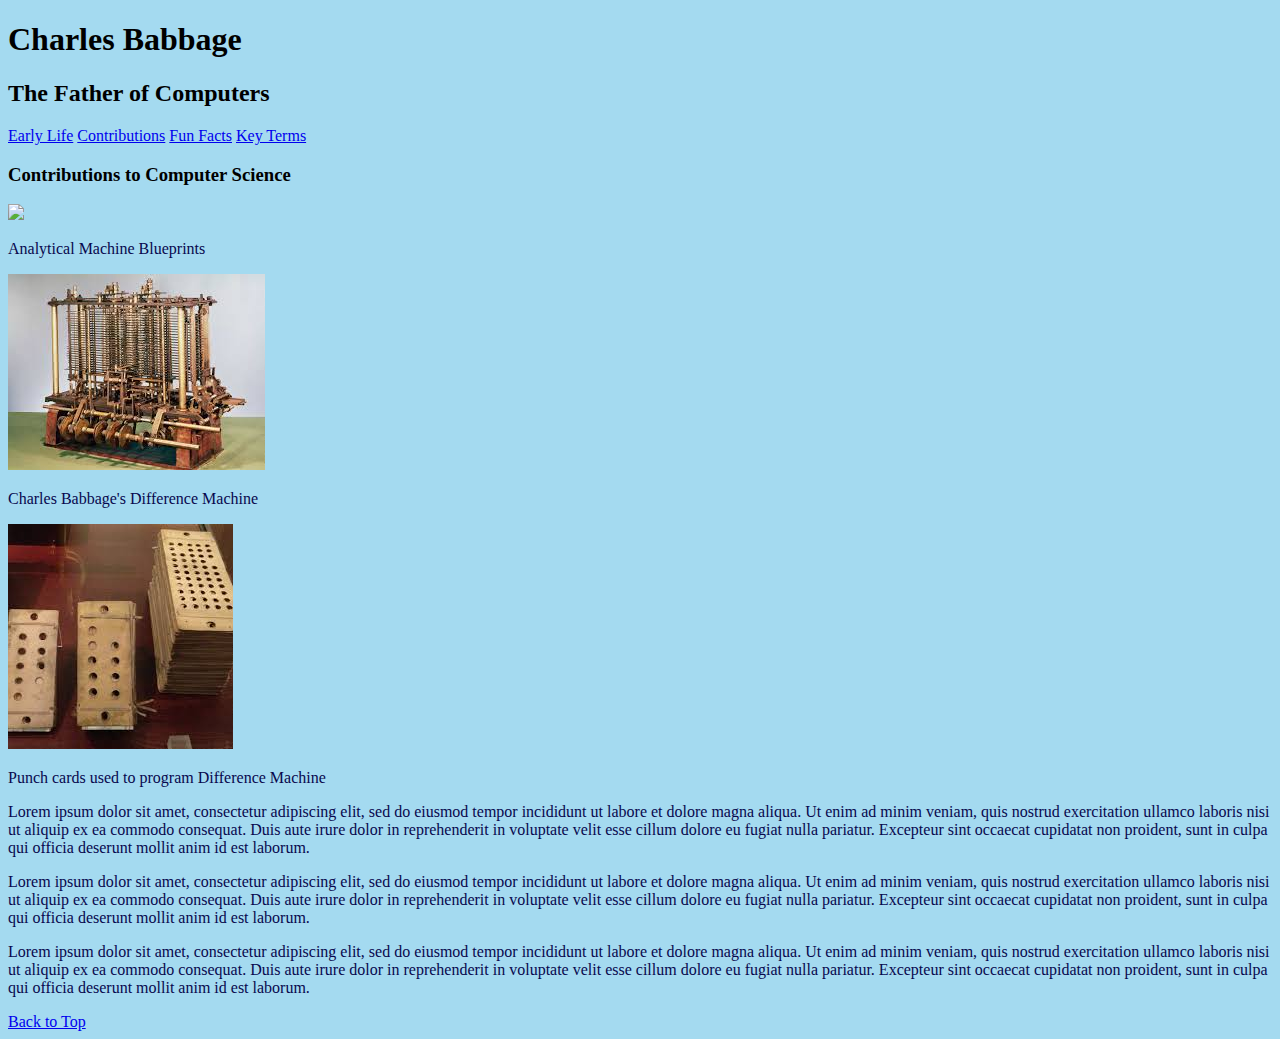
==== contributions.html @ 7ec18fcb "html portion of webpage" ====
<!DOCTYPE html>
<html lang="en">
<head>
    <meta charset="UTF-8">
    <meta name="viewport" content="width=device-width, initial-scale=1.0">
    <title>Charles Babbage: Contributions</title>
    <link rel="stylesheet" href="styles.css">
</head>
<body>
    <header id="top">
        <h1>Charles Babbage</h1>
        <h2>The Father of Computers</h2>
        <div>
            <a href="index.html">Early Life</a>
            <a href="#cs">Contributions</a>
            <a href="funfacts.html">Fun Facts</a>
            <a href="keyterms.html">Key Terms</a>
        </div>
        
    </header>

    <div id="cs">
        <h3>Contributions to Computer Science</h3>
        <div>
            <div>
                <img src="https://c8.alamy.com/comp/2J62CBA/[base64].jpg">
                <p>Analytical Machine Blueprints</p>
            </div>
            <div>
                <img src="[data-uri]">
                <p>Charles Babbage's Difference Machine</p>
            </div>
            <div>
                <img src="[data-uri]">
                <p>Punch cards used to program Difference Machine</p>
            </div>
        </div>
        <p>Lorem ipsum dolor sit amet, consectetur adipiscing elit, sed do eiusmod tempor incididunt ut labore et dolore magna aliqua. Ut enim ad minim veniam, quis nostrud exercitation ullamco laboris nisi ut aliquip ex ea commodo consequat. Duis aute irure dolor in reprehenderit in voluptate velit esse cillum dolore eu fugiat nulla pariatur. Excepteur sint occaecat cupidatat non proident, sunt in culpa qui officia deserunt mollit anim id est laborum.</p>

        <p>Lorem ipsum dolor sit amet, consectetur adipiscing elit, sed do eiusmod tempor incididunt ut labore et dolore magna aliqua. Ut enim ad minim veniam, quis nostrud exercitation ullamco laboris nisi ut aliquip ex ea commodo consequat. Duis aute irure dolor in reprehenderit in voluptate velit esse cillum dolore eu fugiat nulla pariatur. Excepteur sint occaecat cupidatat non proident, sunt in culpa qui officia deserunt mollit anim id est laborum.</p>

        <p>Lorem ipsum dolor sit amet, consectetur adipiscing elit, sed do eiusmod tempor incididunt ut labore et dolore magna aliqua. Ut enim ad minim veniam, quis nostrud exercitation ullamco laboris nisi ut aliquip ex ea commodo consequat. Duis aute irure dolor in reprehenderit in voluptate velit esse cillum dolore eu fugiat nulla pariatur. Excepteur sint occaecat cupidatat non proident, sunt in culpa qui officia deserunt mollit anim id est laborum.</p>
    </div>

    <a href="#top">Back to Top</a>

</body>
</html>
---- styles.css ----
body {
    background-color: rgb(164, 218, 240);
}

p {
    color: rgb(8, 8, 78);
}
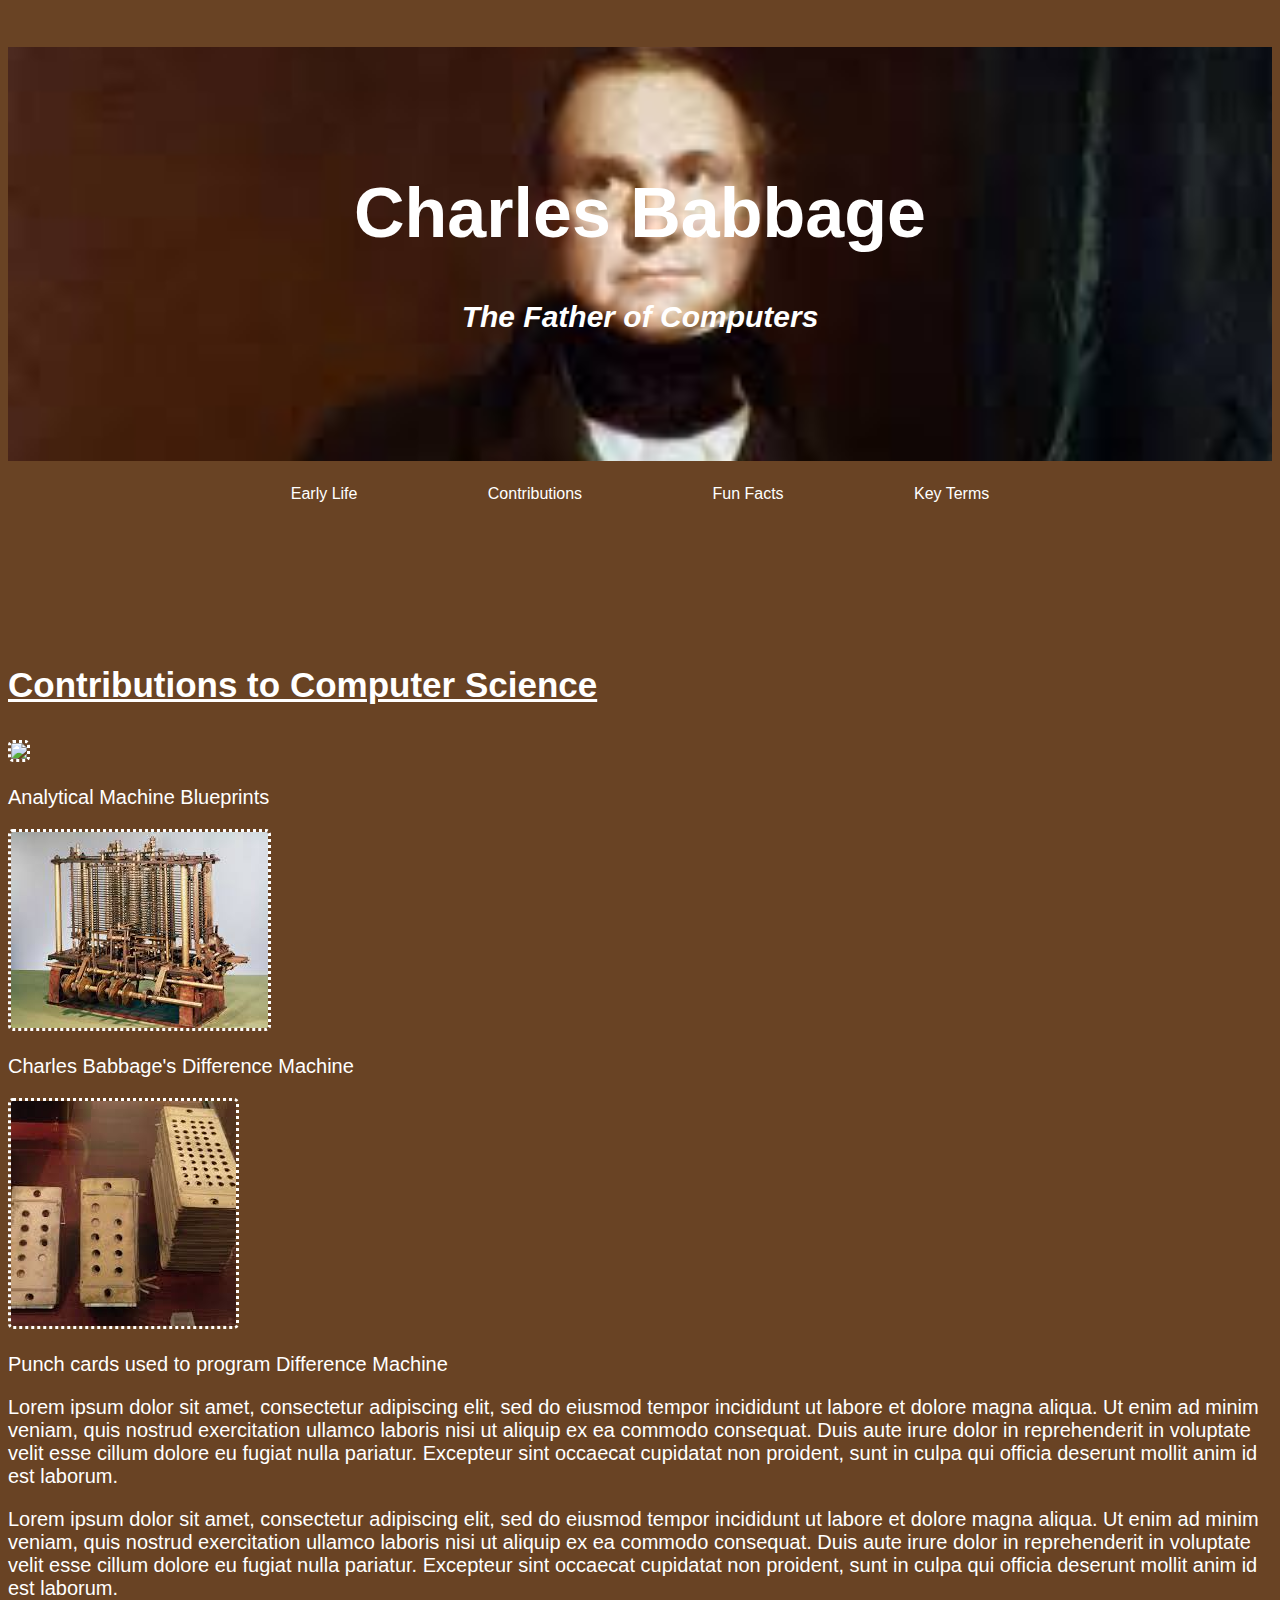
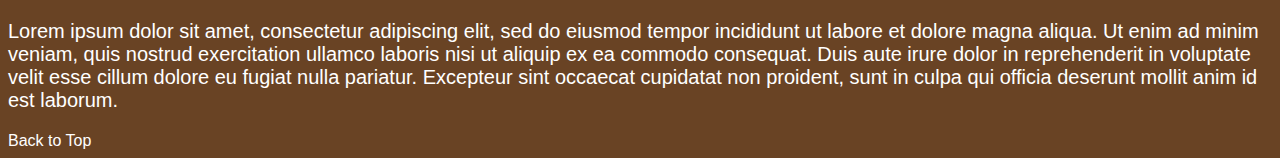
==== commit 39aa4475: "sep 20 update" ====
--- a/contributions.html
+++ b/contributions.html
@@ -10,14 +10,14 @@
     <header id="top">
         <h1>Charles Babbage</h1>
         <h2>The Father of Computers</h2>
-        <div>
-            <a href="index.html">Early Life</a>
-            <a href="#cs">Contributions</a>
-            <a href="funfacts.html">Fun Facts</a>
-            <a href="keyterms.html">Key Terms</a>
-        </div>
-        
     </header>
+
+    <div class="nav">
+        <a  class="options" href="index.html">Early Life</a>
+        <a  class="options" href="#cs">Contributions</a>
+        <a  class="options" href="funfacts.html">Fun Facts</a>
+        <a  class="options" href="keyterms.html">Key Terms</a>
+    </div>
 
     <div id="cs">
         <h3>Contributions to Computer Science</h3>
--- a/styles.css
+++ b/styles.css
@@ -1,7 +1,75 @@
 body {
-    background-color: rgb(164, 218, 240);
+    background-color: rgb(105, 67, 36);
+}
+
+header {
+    background-image: url("[data-uri]");
+    background-position: center 40%;
+    background-repeat: no-repeat;
+    background-size: cover;
+}
+
+h1 {
+    color: white;
+    font-family: 'Lucida Sans', 'Lucida Sans Regular', 'Lucida Grande', 'Lucida Sans Unicode', Geneva, Verdana, sans-serif;
+    text-align: center;
+    padding-top: 10%;
+    font-size: 70px;
+}
+
+h2 {
+    color: white;
+    font-family: 'Lucida Sans', 'Lucida Sans Regular', 'Lucida Grande', 'Lucida Sans Unicode', Geneva, Verdana, sans-serif;
+    text-align: center;
+    font-size: 30px;
+    font-style: italic;
+    padding-bottom: 10%;
+}
+
+.nav {
+    text-align: center;
+}
+
+.options {
+    padding-left: 5%;
+    padding-right: 5%;
+}
+
+a {
+    color: white;
+    font-family: 'Lucida Sans', 'Lucida Sans Regular', 'Lucida Grande', 'Lucida Sans Unicode', Geneva, Verdana, sans-serif;
+    text-decoration: none;
+
+}
+
+a:hover {
+    color: rgb(58, 30, 8);
+}
+
+h3 {
+    color: white;
+    font-family: 'Lucida Sans', 'Lucida Sans Regular', 'Lucida Grande', 'Lucida Sans Unicode', Geneva, Verdana, sans-serif;
+    padding-top: 10%;
+    font-size: 35px;
+    text-decoration: underline;
+    text-align: left;
 }
 
 p {
-    color: rgb(8, 8, 78);
+    color: white;
+    font-family: 'Lucida Sans', 'Lucida Sans Regular', 'Lucida Grande', 'Lucida Sans Unicode', Geneva, Verdana, sans-serif;
+    font-size: 20px;
+}
+
+.section {
+    display: flex;
+    padding-top: 5%;
+}
+
+img {
+    border-color: white;
+    border-style: dotted;
+    border-radius: 5px;
+    margin-right: 10px;
+
 }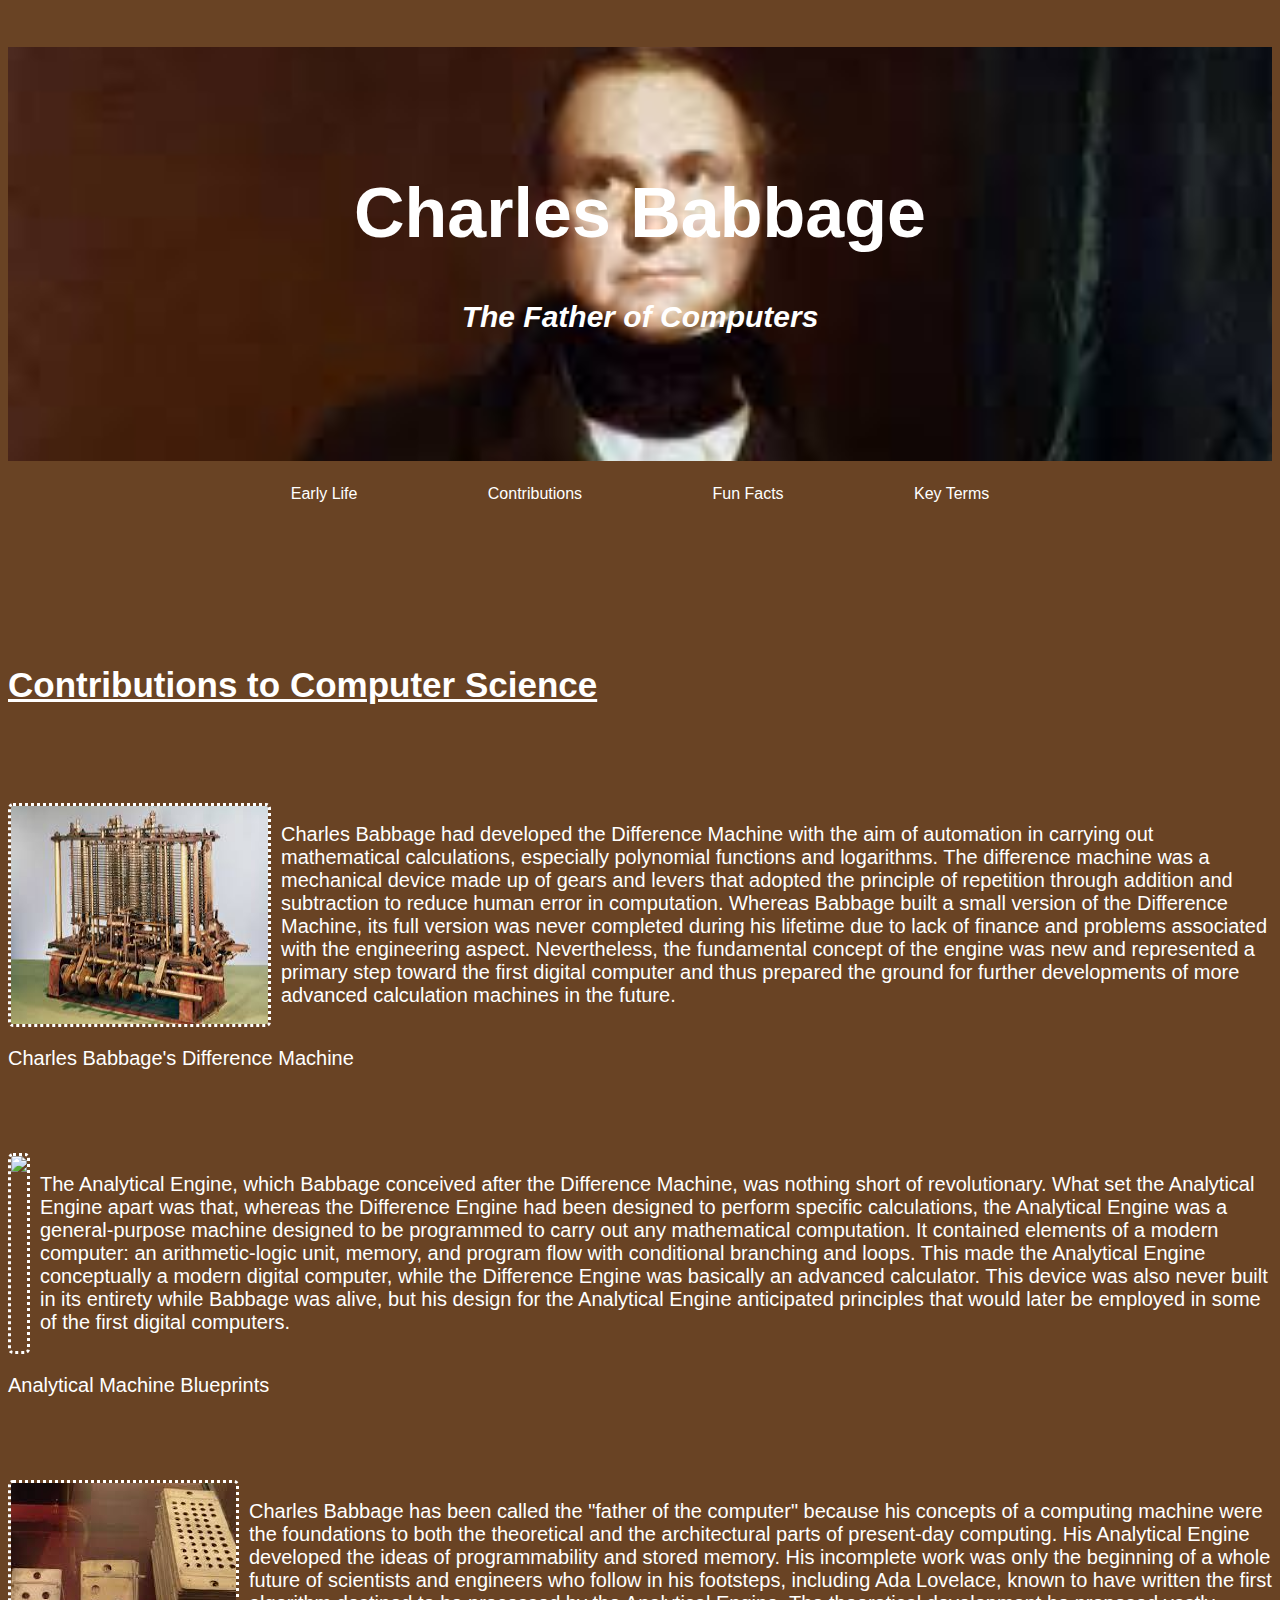
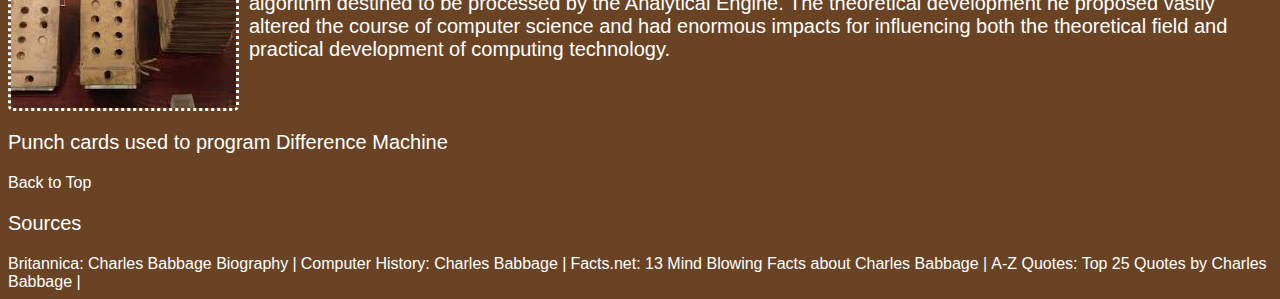
==== commit 3fc402f0: "final update!" ====
--- a/contributions.html
+++ b/contributions.html
@@ -1,48 +1,118 @@
 <!DOCTYPE html>
 <html lang="en">
-<head>
-    <meta charset="UTF-8">
-    <meta name="viewport" content="width=device-width, initial-scale=1.0">
+  <head>
+    <meta charset="UTF-8" />
+    <meta name="viewport" content="width=device-width, initial-scale=1.0" />
     <title>Charles Babbage: Contributions</title>
-    <link rel="stylesheet" href="styles.css">
-</head>
-<body>
+    <link rel="stylesheet" href="styles.css" />
+  </head>
+  <body>
     <header id="top">
-        <h1>Charles Babbage</h1>
-        <h2>The Father of Computers</h2>
+      <h1>Charles Babbage</h1>
+      <h2>The Father of Computers</h2>
     </header>
 
     <div class="nav">
-        <a  class="options" href="index.html">Early Life</a>
-        <a  class="options" href="#cs">Contributions</a>
-        <a  class="options" href="funfacts.html">Fun Facts</a>
-        <a  class="options" href="keyterms.html">Key Terms</a>
+      <a class="options" href="index.html">Early Life</a>
+      <a class="options" href="#cs">Contributions</a>
+      <a class="options" href="funfacts.html">Fun Facts</a>
+      <a class="options" href="keyterms.html">Key Terms</a>
     </div>
 
-    <div id="cs">
-        <h3>Contributions to Computer Science</h3>
-        <div>
-            <div>
-                <img src="https://c8.alamy.com/comp/2J62CBA/[base64].jpg">
-                <p>Analytical Machine Blueprints</p>
-            </div>
-            <div>
-                <img src="[data-uri]">
-                <p>Charles Babbage's Difference Machine</p>
-            </div>
-            <div>
-                <img src="[data-uri]">
-                <p>Punch cards used to program Difference Machine</p>
-            </div>
+    <div class="page" id="cs">
+      <h3>Contributions to Computer Science</h3>
+      <div>
+        <div class="section">
+          <img
+            class="cb-fam"
+            src="[data-uri]"
+          />
+          <p>
+            Charles Babbage had developed the Difference Machine with the aim of
+            automation in carrying out mathematical calculations, especially
+            polynomial functions and logarithms. The difference machine was a
+            mechanical device made up of gears and levers that adopted the
+            principle of repetition through addition and subtraction to reduce
+            human error in computation. Whereas Babbage built a small version of
+            the Difference Machine, its full version was never completed during
+            his lifetime due to lack of finance and problems associated with the
+            engineering aspect. Nevertheless, the fundamental concept of the
+            engine was new and represented a primary step toward the first
+            <a class="term" href="keyterms.html">digital computer</a> and thus
+            prepared the ground for further developments of more advanced
+            calculation machines in the future.
+          </p>
         </div>
-        <p>Lorem ipsum dolor sit amet, consectetur adipiscing elit, sed do eiusmod tempor incididunt ut labore et dolore magna aliqua. Ut enim ad minim veniam, quis nostrud exercitation ullamco laboris nisi ut aliquip ex ea commodo consequat. Duis aute irure dolor in reprehenderit in voluptate velit esse cillum dolore eu fugiat nulla pariatur. Excepteur sint occaecat cupidatat non proident, sunt in culpa qui officia deserunt mollit anim id est laborum.</p>
+        <p>Charles Babbage's Difference Machine</p>
 
-        <p>Lorem ipsum dolor sit amet, consectetur adipiscing elit, sed do eiusmod tempor incididunt ut labore et dolore magna aliqua. Ut enim ad minim veniam, quis nostrud exercitation ullamco laboris nisi ut aliquip ex ea commodo consequat. Duis aute irure dolor in reprehenderit in voluptate velit esse cillum dolore eu fugiat nulla pariatur. Excepteur sint occaecat cupidatat non proident, sunt in culpa qui officia deserunt mollit anim id est laborum.</p>
+        <div class="section">
+          <img
+            class="cb-fam"
+            src="https://encrypted-tbn0.gstatic.com/images?q=tbn:ANd9GcRrZUljatOWBwOPNE6sd30liCSRM-U4sAaWrg&s"
+          />
+          <p>
+            The <a class="term" href="keyterms.html">Analytical Engine</a>,
+            which Babbage conceived after the Difference Machine, was nothing
+            short of revolutionary. What set the Analytical Engine apart was
+            that, whereas the Difference Engine had been designed to perform
+            specific calculations, the Analytical Engine was a general-purpose
+            machine designed to be programmed to carry out any mathematical
+            computation. It contained elements of a modern computer: an
+            arithmetic-logic unit, memory, and program flow with conditional
+            branching and loops. This made the Analytical Engine conceptually a
+            modern digital computer, while the Difference Engine was basically
+            an advanced calculator. This device was also never built in its
+            entirety while Babbage was alive, but his design for the Analytical
+            Engine anticipated principles that would later be employed in some
+            of the first
+            <a class="term" href="keyterms.html">digital computers</a>.
+          </p>
+        </div>
+        <p>Analytical Machine Blueprints</p>
 
-        <p>Lorem ipsum dolor sit amet, consectetur adipiscing elit, sed do eiusmod tempor incididunt ut labore et dolore magna aliqua. Ut enim ad minim veniam, quis nostrud exercitation ullamco laboris nisi ut aliquip ex ea commodo consequat. Duis aute irure dolor in reprehenderit in voluptate velit esse cillum dolore eu fugiat nulla pariatur. Excepteur sint occaecat cupidatat non proident, sunt in culpa qui officia deserunt mollit anim id est laborum.</p>
+        <div class="section">
+          <img
+            class="square"
+            src="[data-uri]"
+          />
+          <p>
+            Charles Babbage has been called the "father of the computer" because
+            his concepts of a computing machine were the foundations to both the
+            theoretical and the architectural parts of present-day computing.
+            His
+            <a class="term" href="keyterms.html">Analytical Engine</a> developed
+            the ideas of programmability and stored memory. His incomplete work
+            was only the beginning of a whole future of scientists and engineers
+            who follow in his footsteps, including Ada Lovelace, known to have
+            written the first algorithm destined to be processed by the
+            Analytical Engine. The theoretical development he proposed vastly
+            altered the course of computer science and had enormous impacts for
+            influencing both the theoretical field and practical development of
+            computing technology.
+          </p>
+        </div>
+        <p>Punch cards used to program Difference Machine</p>
+      </div>
     </div>
 
-    <a href="#top">Back to Top</a>
-
-</body>
-</html>+    <footer>
+      <a id="btt" href="#top">Back to Top</a>
+      <p id="sources">Sources</p>
+      <div>
+        <a href="https://www.britannica.com/biography/Charles-Babbage"
+          >Britannica: Charles Babbage Biography |</a
+        >
+        <a href="https://www.computerhistory.org/babbage/charlesbabbage/"
+          >Computer History: Charles Babbage |</a
+        >
+        <a
+          href="https://facts.net/history/people/13-mind-blowing-facts-about-charles-babbage/"
+          >Facts.net: 13 Mind Blowing Facts about Charles Babbage |</a
+        >
+        <a href="https://www.azquotes.com/author/725-Charles_Babbage"
+          >A-Z Quotes: Top 25 Quotes by Charles Babbage |</a
+        >
+      </div>
+    </footer>
+  </body>
+</html>
